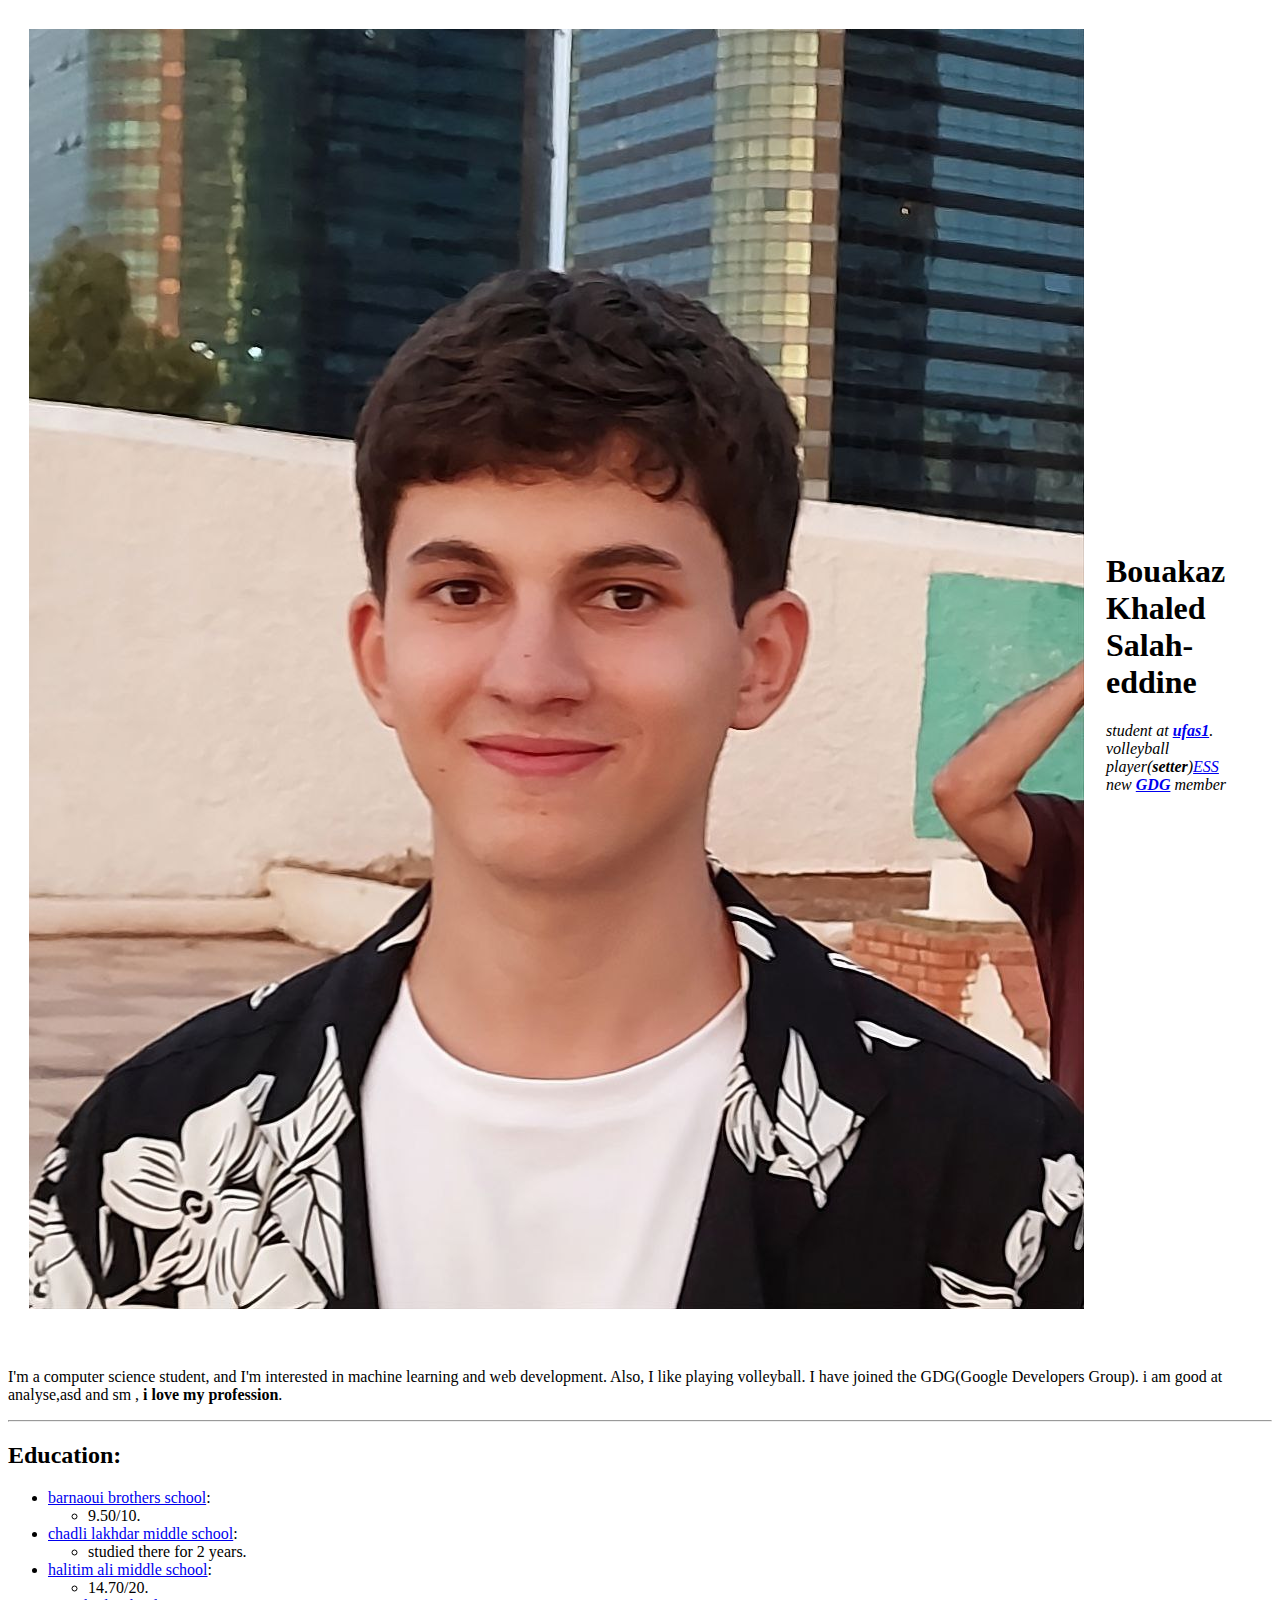
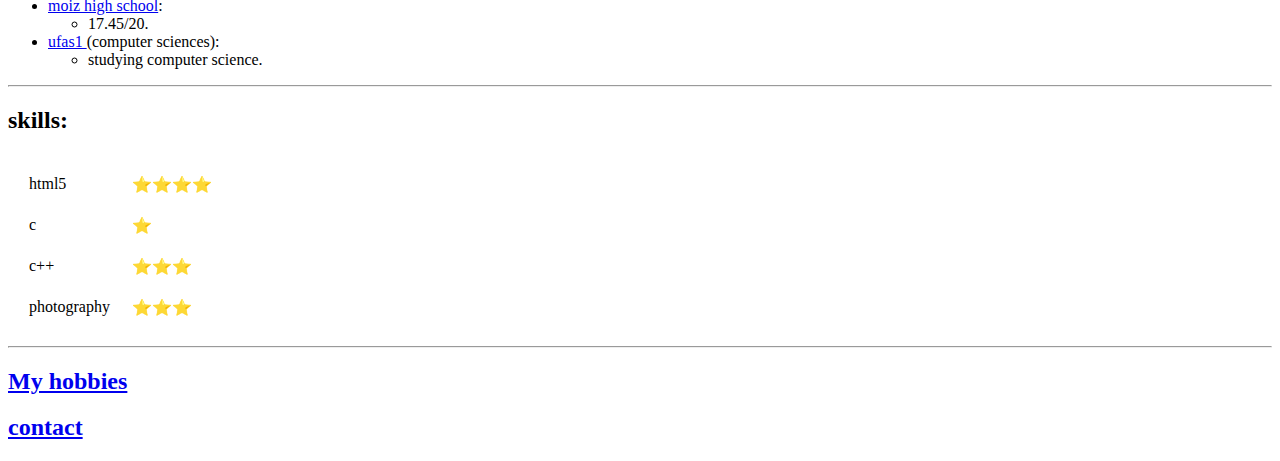
==== index.html @ 9240c4af "Update index.html" ====
<!DOCTYPE html>
<html lang="en" dir="ltr">

<head>
  <meta charset="utf-8">
  <title>||salah's personal site||</title>
  <link rel="stylesheet" href="css/styles.css">
</head>

<body>
  <table cellspacing="20">
    <tr>
      <td><img src="images/photo1697927902.jpg" alt="salah Bouakaz profile picture"></td>
      <td>
        <h1>Bouakaz Khaled Salah-eddine</h1>
        <p><em>student at <strong><a href="https://fsciences.univ-setif.dz/">ufas1</a></strong>.</em><br>
          <em>volleyball player(<strong>setter</strong>)<a href="https://www.facebook.com/profile.php?id=100076218110493">ESS</a></em><br>
          <em>new <strong><a href="https://gdg.community.dev/gdg-setif/">GDG</a></strong> member</em><br>
        </p>
      </td>
    </tr>
  </table>
  <p><br> I'm a computer science student, and I'm interested in machine learning and web development. Also, I like playing volleyball. I have joined the GDG(Google Developers Group). i am good at analyse,asd and sm , <strong>i love my profession</strong>.
  </p>
  <hr>
  <h2>Education:</h2>
  <ul>
    <li><a href="https://fr.cybo.com/DZ-biz/primary-school-fr%C3%A9res-bernaoui">barnaoui brothers school</a>:</li>
    <ul>
      <li> 9.50/10.</li>
    </ul>
    <li><a href="https://www.africabizinfo.com/fr-DZ/cem-chadli-lakhder-%D9%85%D8%AA%D9%88%D8%B3%D8%B7%D8%A9-%D8%B4%D8%A7%D8%AF%D9%84%D9%8A-%D9%84%D8%AE%D8%B6%D8%B1">chadli lakhdar middle school</a>:</li>
    <ul>
      <li>studied there for 2 years.</li>
    </ul>
    <li><a href="https://www.africabizinfo.com/ar-DZ/%D9%85%D8%AA%D9%88%D8%B3%D8%B7%D8%A9-%D8%AD%D9%84%D8%AA%D9%8A%D9%85-%D8%B9%D9%84%D9%8A-cem-halitim-ali">halitim ali middle school</a>:</li>
    <ul>
      <li>14.70/20.</li>
    </ul>
    <li><a href="https://www.facebook.com/profile.php?id=100066770886962">moiz high school</a>:</li>
    <ul>
      <li>17.45/20.</li>
    </ul>
    <li><a href="https://fsciences.univ-setif.dz/">ufas1 </a>(computer sciences):</li>
    <ul>
      <li>studying computer science.</li>
    </ul>
  </ul>
  <hr>
  <h2>skills:</h2>
  <table cellspacing="20">
    <tr>
      <td>html5 </td>
      <td>⭐⭐⭐⭐</td>
    </tr>
    <tr>
      <td>c</td>
      <td>⭐</td>
    </tr>
    <tr>
      <td>c++</td>
      <td>⭐⭐⭐</td>
    </tr>
    <tr>
      <td>photography</td>
      <td>⭐⭐⭐</td>
    </tr>
  </table>
  <hr>
  <h2><a href="hobbies.html">My hobbies</a></h2>
  <h2><a href="contact.html">contact</a></h2>
</body>

</html>
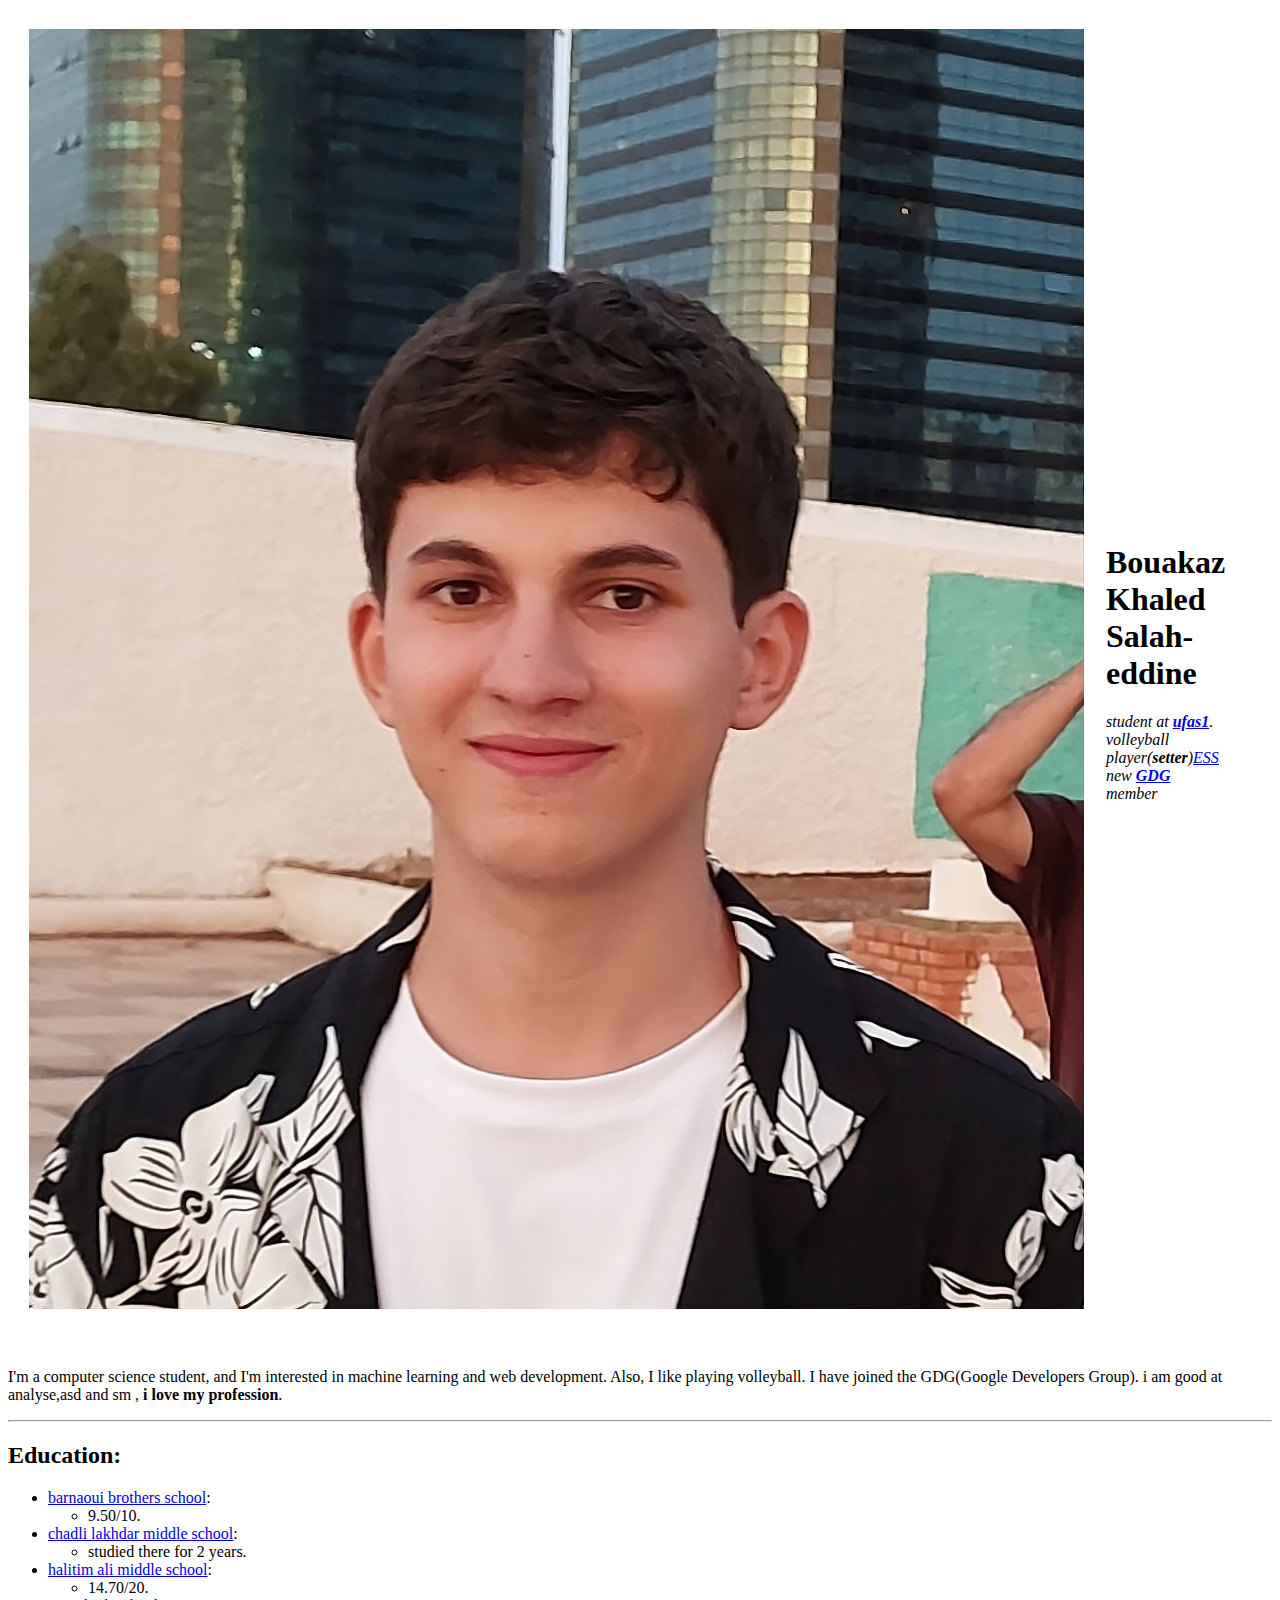
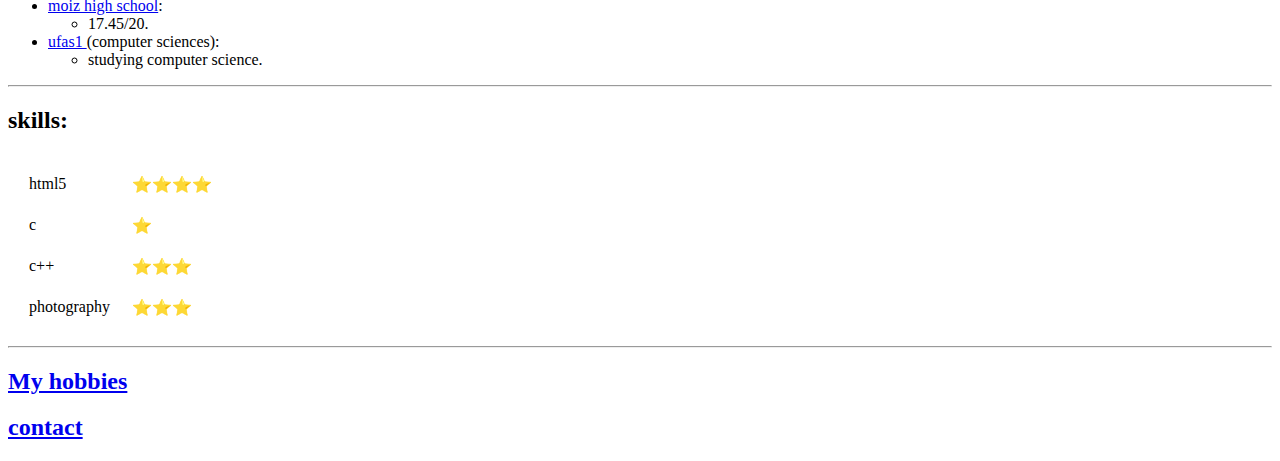
==== commit e547ea90: "Update index.html" ====
--- a/index.html
+++ b/index.html
@@ -8,7 +8,7 @@
 </head>
 
 <body>
-  <table cellspacing="20">
+  <table cellspacing="20" width="50%">
     <tr>
       <td><img src="images/photo1697927902.jpg" alt="salah Bouakaz profile picture"></td>
       <td>
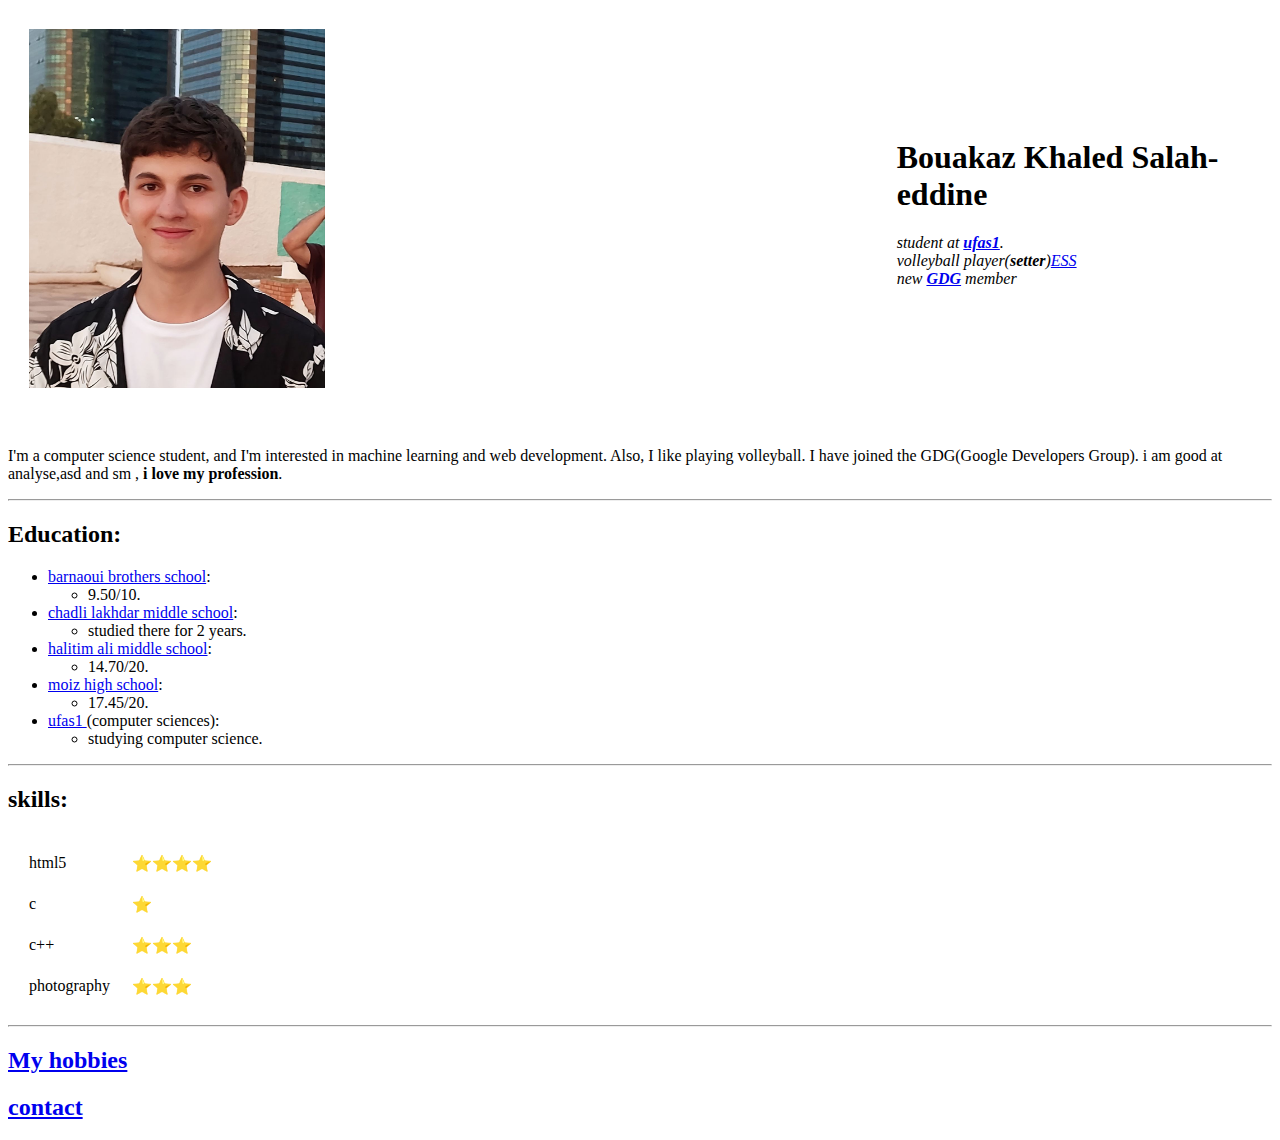
==== commit e4762085: "Update index.html" ====
--- a/index.html
+++ b/index.html
@@ -8,9 +8,9 @@
 </head>
 
 <body>
-  <table cellspacing="20" width="50%">
+  <table cellspacing="20px">
     <tr>
-      <td><img src="images/photo1697927902.jpg" alt="salah Bouakaz profile picture"></td>
+      <td><img width="35%" src="images/photo1697927902.jpg" alt="salah Bouakaz profile picture"></td>
       <td>
         <h1>Bouakaz Khaled Salah-eddine</h1>
         <p><em>student at <strong><a href="https://fsciences.univ-setif.dz/">ufas1</a></strong>.</em><br>
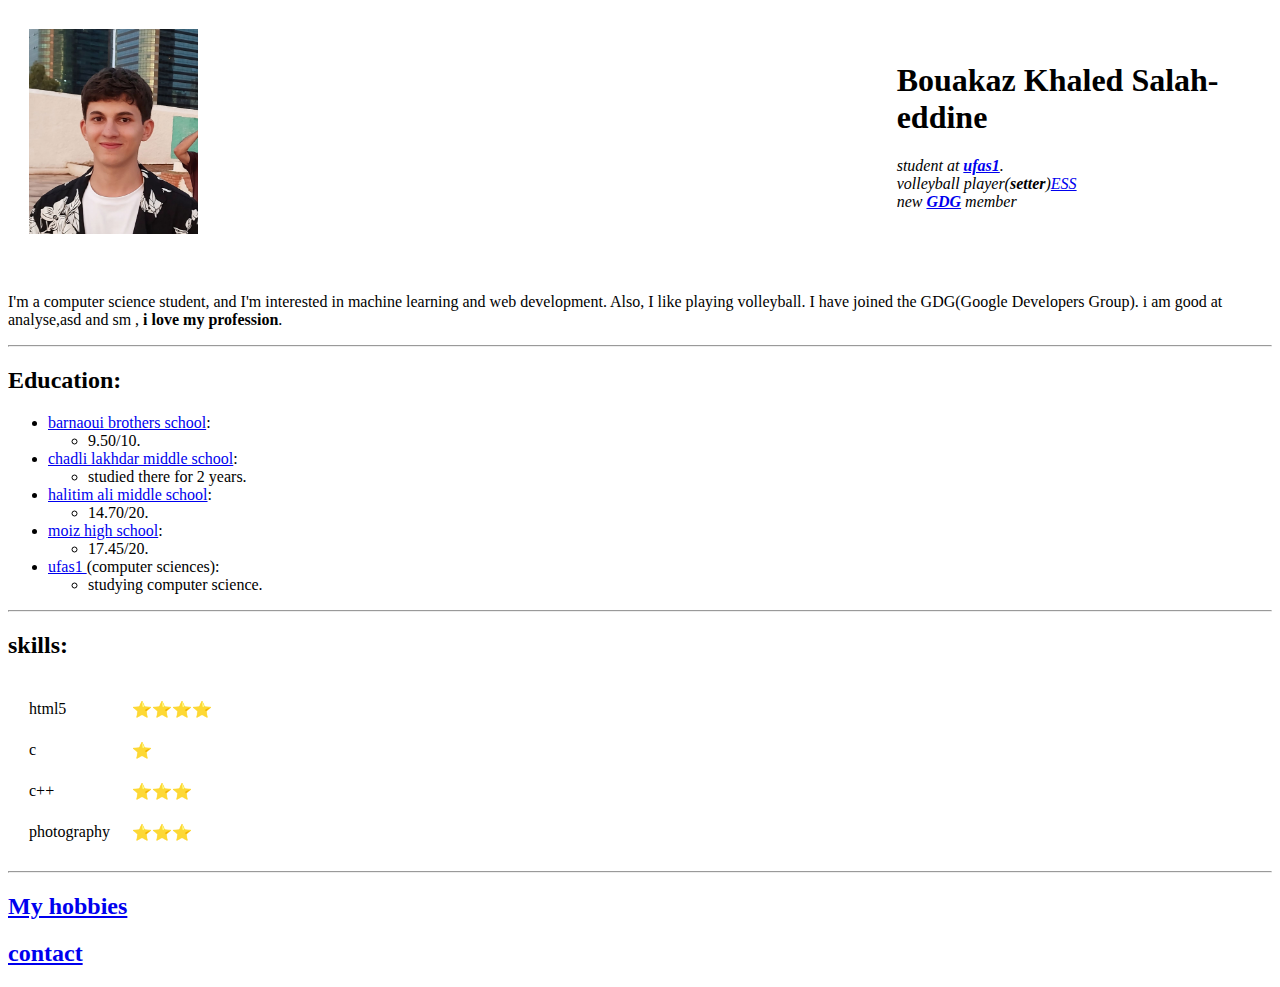
==== commit b07a0c07: "Update index.html" ====
--- a/index.html
+++ b/index.html
@@ -10,7 +10,7 @@
 <body>
   <table cellspacing="20px">
     <tr>
-      <td><img width="35%" src="images/photo1697927902.jpg" alt="salah Bouakaz profile picture"></td>
+      <td><img width="20%" src="images/photo1697927902.jpg" alt="salah Bouakaz profile picture"></td>
       <td>
         <h1>Bouakaz Khaled Salah-eddine</h1>
         <p><em>student at <strong><a href="https://fsciences.univ-setif.dz/">ufas1</a></strong>.</em><br>
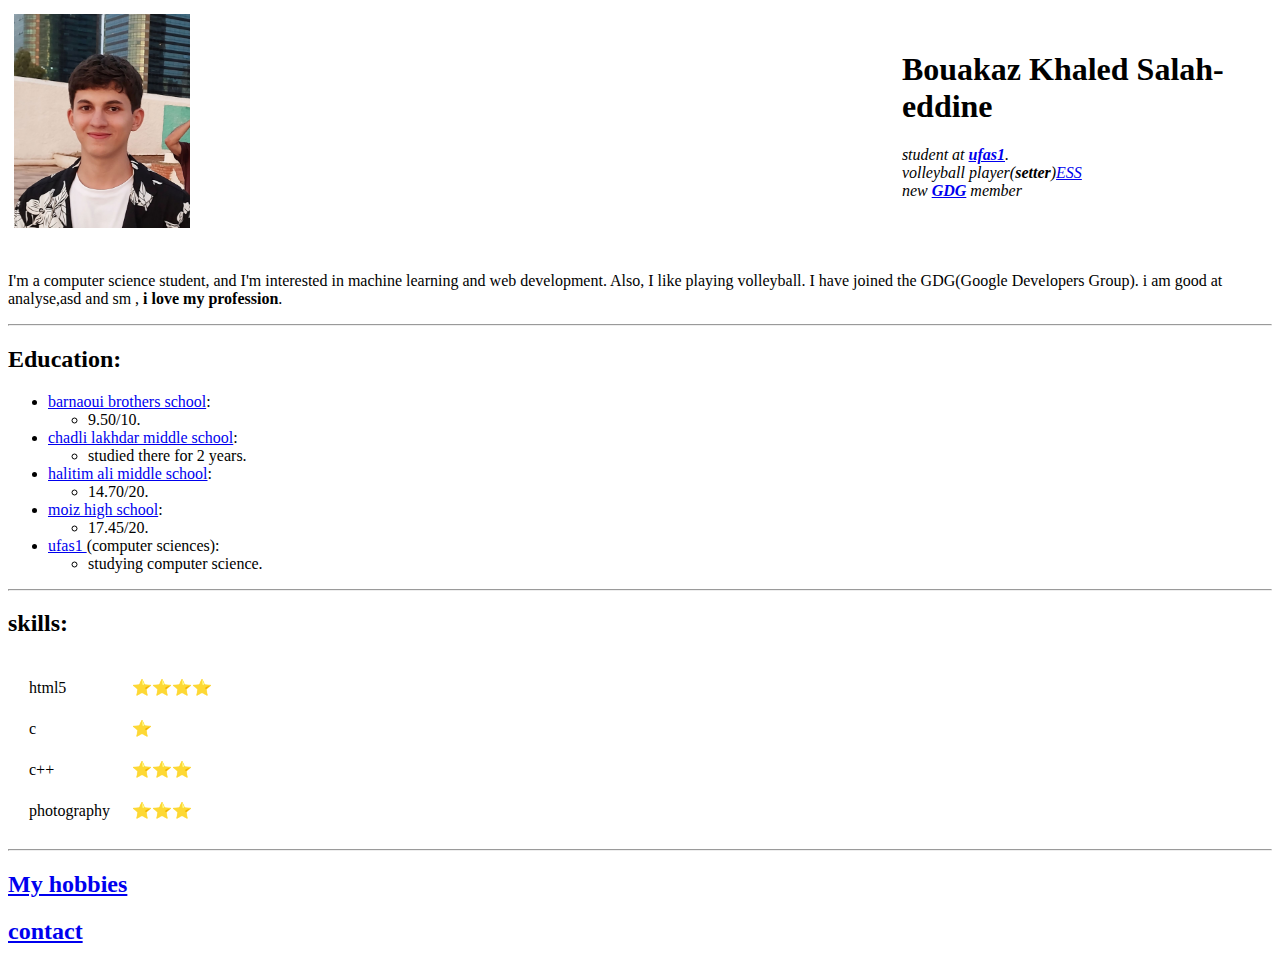
==== commit 17933f9c: "Update index.html" ====
--- a/index.html
+++ b/index.html
@@ -8,7 +8,7 @@
 </head>
 
 <body>
-  <table cellspacing="20px">
+  <table cellspacing="5px">
     <tr>
       <td><img width="20%" src="images/photo1697927902.jpg" alt="salah Bouakaz profile picture"></td>
       <td>
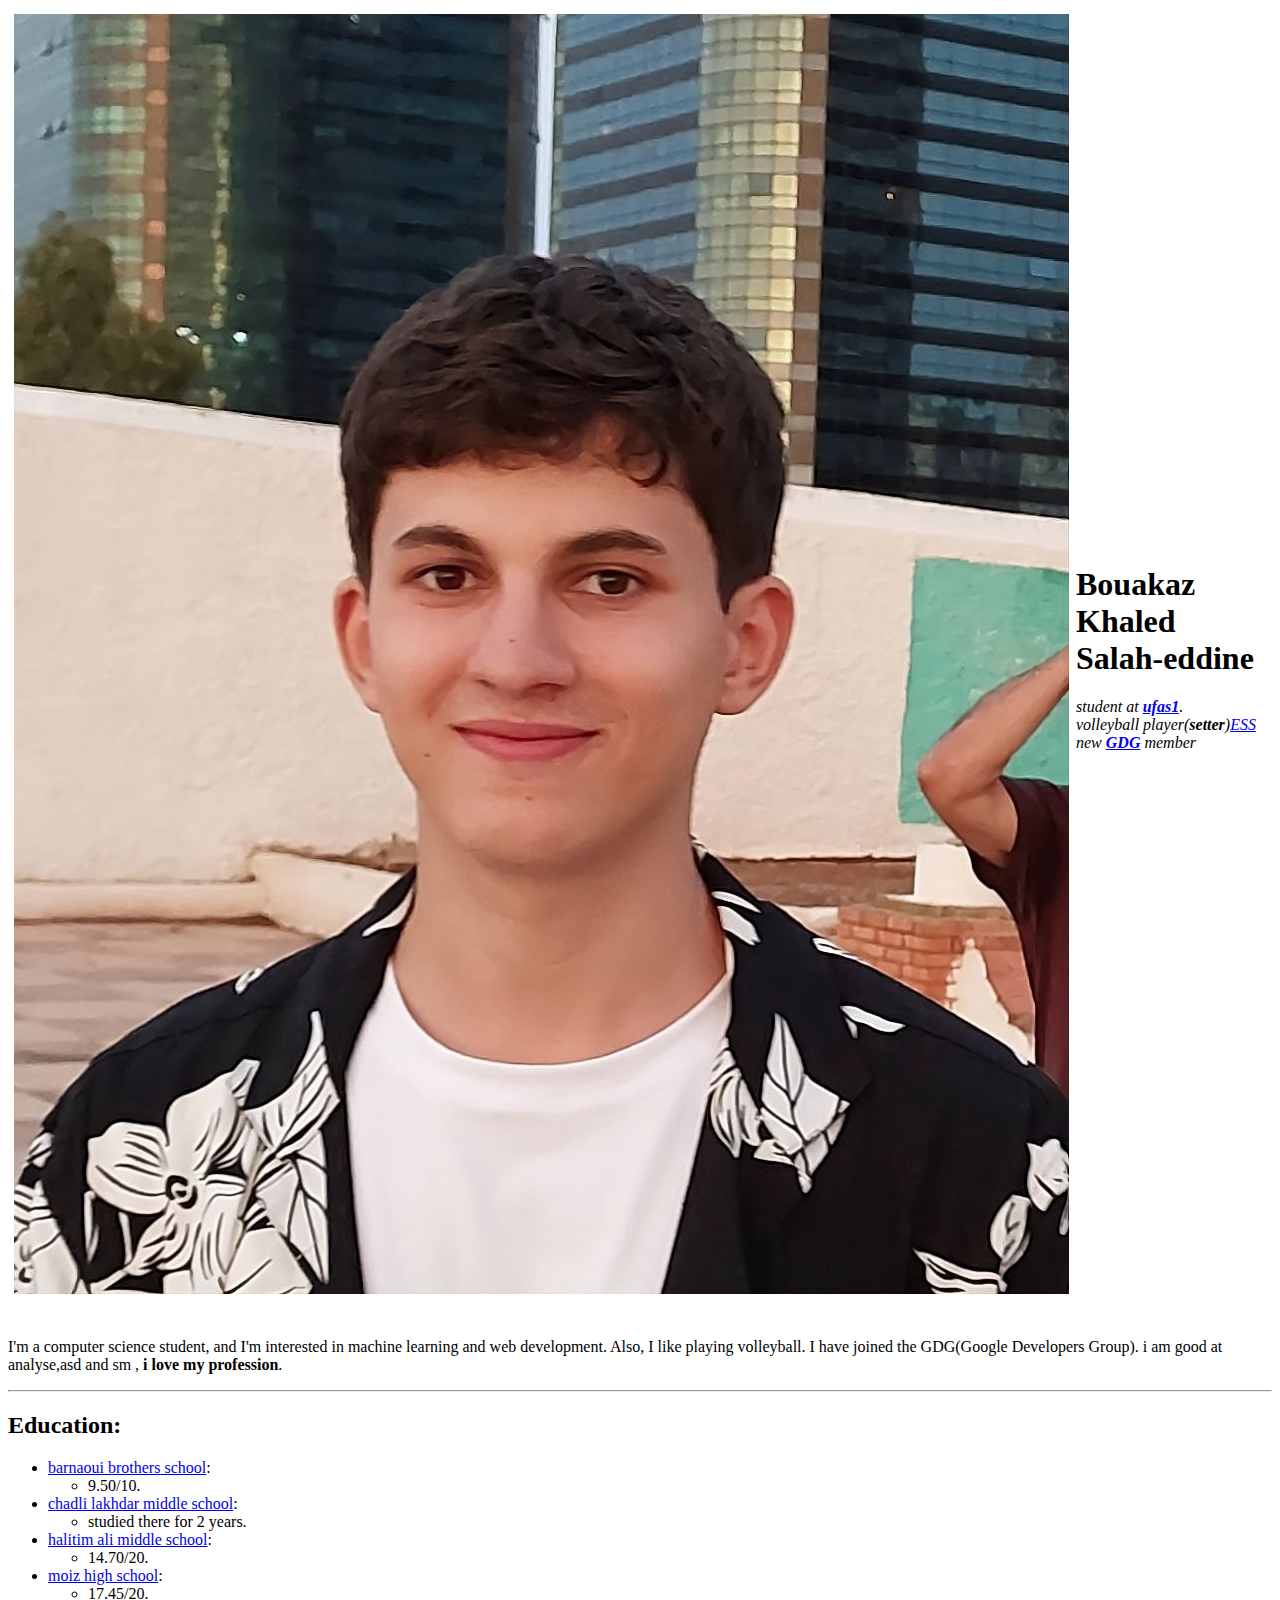
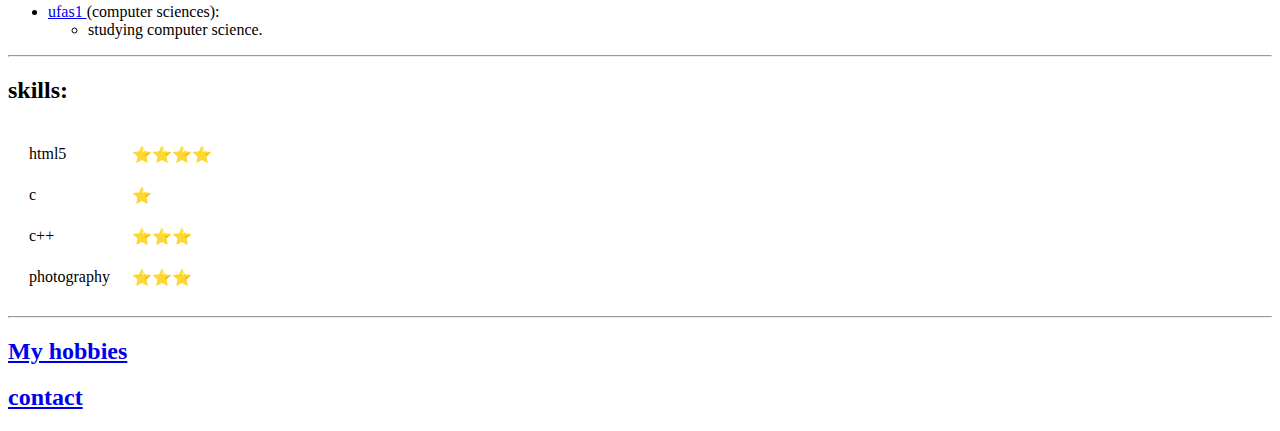
==== commit 34b468a8: "Update index.html" ====
--- a/index.html
+++ b/index.html
@@ -10,7 +10,7 @@
 <body>
   <table cellspacing="5px">
     <tr>
-      <td><img width="20%" src="images/photo1697927902.jpg" alt="salah Bouakaz profile picture"></td>
+      <td width="40%"><img src="images/photo1697927902.jpg" alt="salah Bouakaz profile picture"></td>
       <td>
         <h1>Bouakaz Khaled Salah-eddine</h1>
         <p><em>student at <strong><a href="https://fsciences.univ-setif.dz/">ufas1</a></strong>.</em><br>
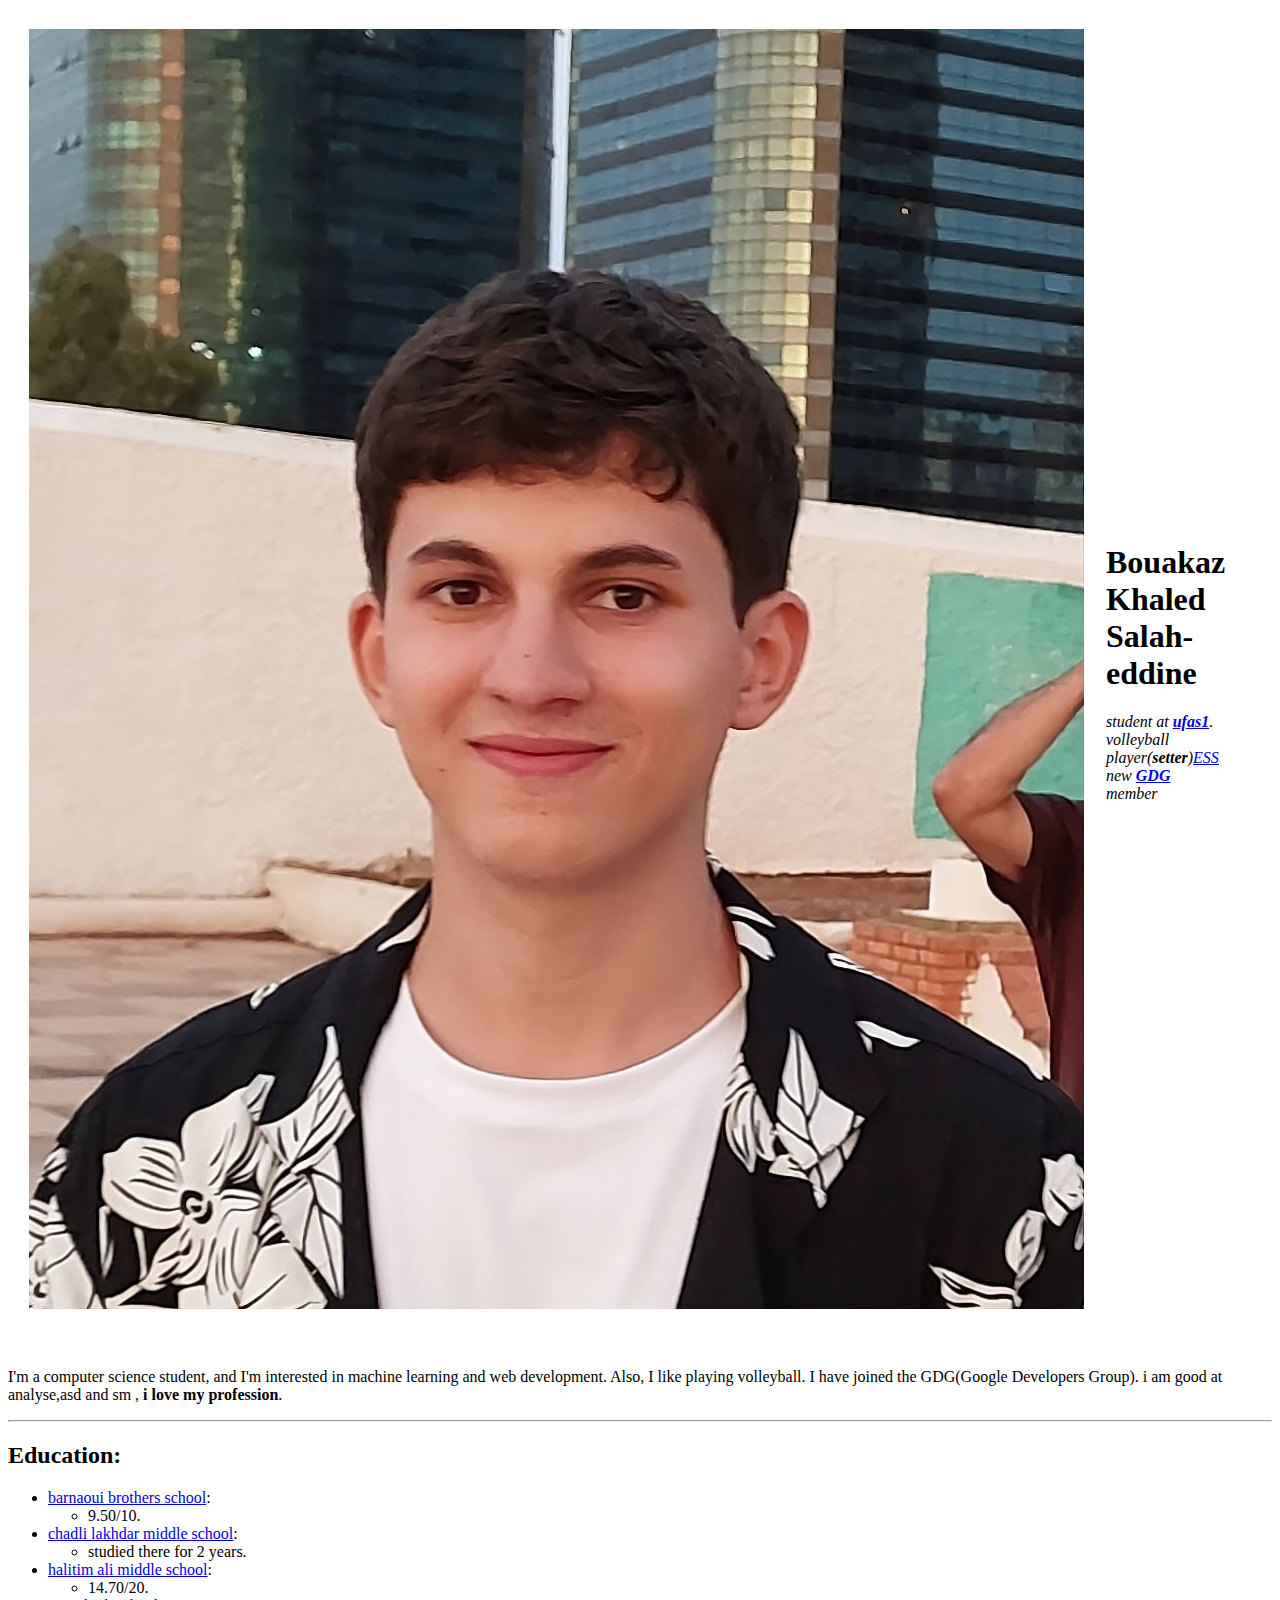
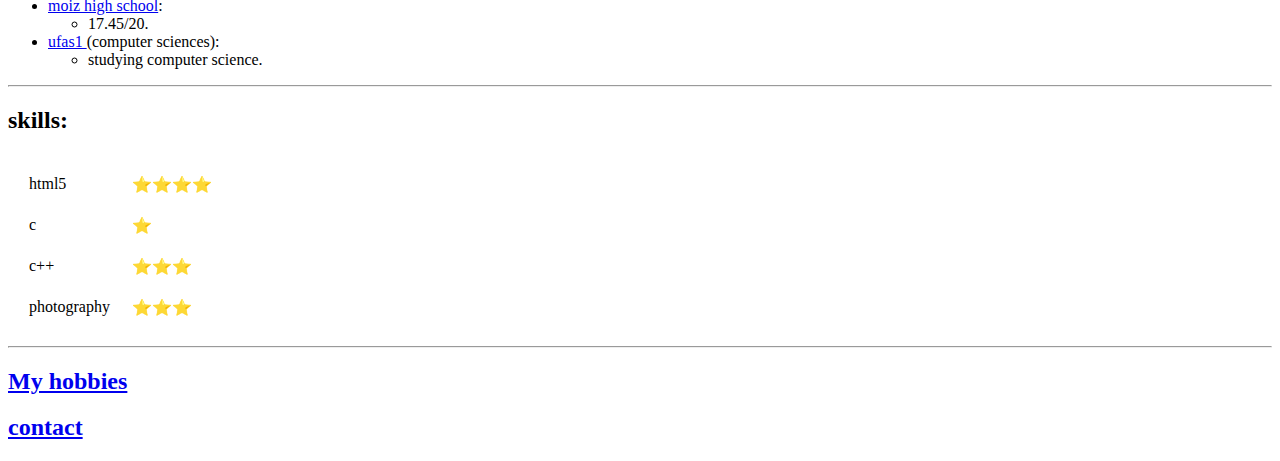
==== commit 83b2cf70: "Update index.html" ====
--- a/index.html
+++ b/index.html
@@ -8,9 +8,9 @@
 </head>
 
 <body>
-  <table cellspacing="5px">
+  <table width="60%" cellspacing="20">
     <tr>
-      <td width="40%"><img src="images/photo1697927902.jpg" alt="salah Bouakaz profile picture"></td>
+      <td width="50%"><img src="images/photo1697927902.jpg" alt="salah Bouakaz profile picture"></td>
       <td>
         <h1>Bouakaz Khaled Salah-eddine</h1>
         <p><em>student at <strong><a href="https://fsciences.univ-setif.dz/">ufas1</a></strong>.</em><br>
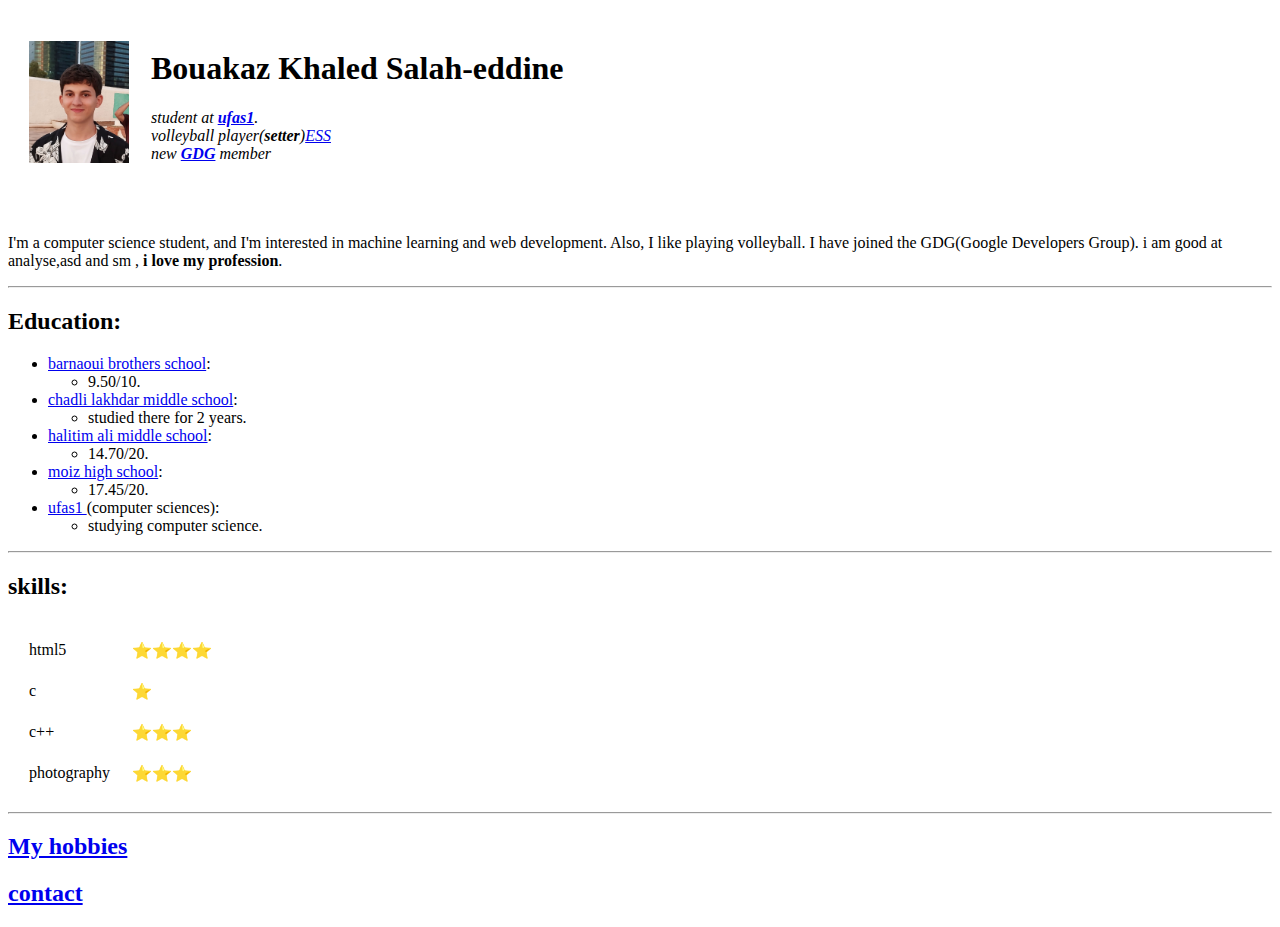
==== commit 36930ed8: "Update index.html" ====
--- a/index.html
+++ b/index.html
@@ -8,9 +8,9 @@
 </head>
 
 <body>
-  <table width="60%" cellspacing="20">
+  <table cellspacing="20">
     <tr>
-      <td width="50%"><img src="images/photo1697927902.jpg" alt="salah Bouakaz profile picture"></td>
+      <td><img width="100px"src="images/photo1697927902.jpg" alt="salah Bouakaz profile picture"></td>
       <td>
         <h1>Bouakaz Khaled Salah-eddine</h1>
         <p><em>student at <strong><a href="https://fsciences.univ-setif.dz/">ufas1</a></strong>.</em><br>
